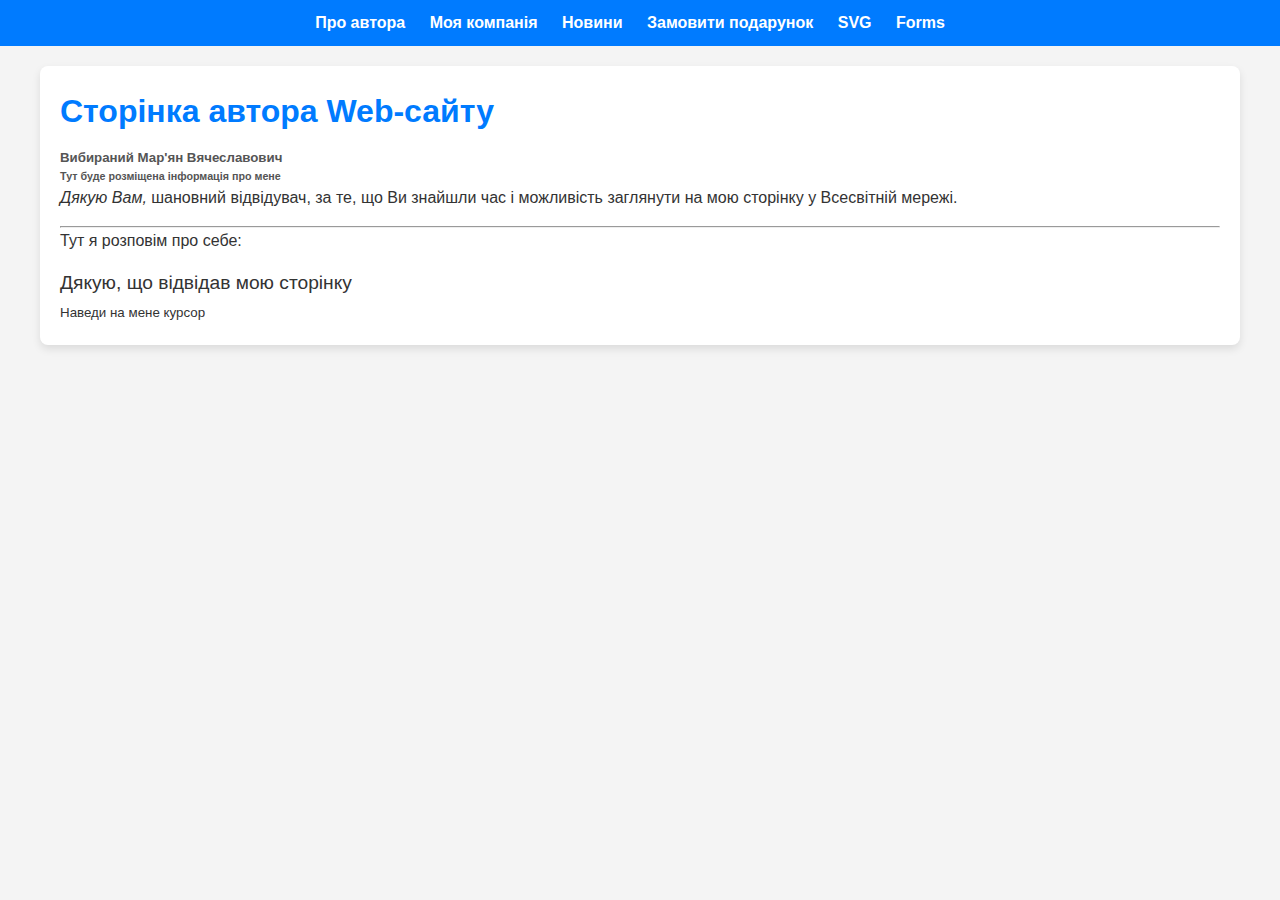
==== index.html @ 959e3845 "lr7" ====
<!DOCTYPE html>
<html lang="en">

<head>
    <meta name="Author" content="Вибираний Мар'ян Вячеславович">
    <meta name="Description" content="Сторінка автора">
    <meta charset="UTF-8">
    <meta http-equiv="X-UA-Compatible" content="IE=edge">
    <meta name="viewport" content="width=device-width, initial-scale=1.0">
    <link title="стилі" rel="stylesheet" href="css/mycss.css">
    <title>Web Lab # 1</title>
</head>

<body onload="loaded()" onoffline="offline()" onresize="size()">
    <header>
        <nav class="navbar">
            <a href="index.html">Про автора</a>
            <a href="company.html">Моя компанія</a>
            <a href="news.html">Новини</a>
            <a href="form.html">Замовити подарунок</a>
            <a href="svg.html">SVG</a>
            <a href="forms.html">Forms</a>
        </nav>
    </header>
    <main>
        <div class="container">
            <div class="main-content">
                <h1 id="title" title="Заголовок сторінки" lang="uk">Сторінка автора Web-сайту</h1>
                <h5 title="Ім'я автора">Вибираний Мар'ян Вячеславович</h5>
                <h6 class="subtitle" lang="uk">Тут буде розміщена інформація про мене</h6>
                <p id="content" title="Про автора">
                    <i id="TH" title="Подяка">Дякую Вам,</i> шановний відвідувач, за те, що
                    Ви знайшли час і можливість заглянути на мою сторінку у Всесвітній мережі.
                </p>
                <hr>
                <p id="content" title="Про автора" onclick="dropList()">
                    Тут я розповім про себе:
                </p>
                <ul class="dropList" title="Про автора" style="display: none;">
                    <li>Навчаюся в ЧНУ на 2 курсі.</li>
                    <li>Колекціоную масштабні моделі.</li>
                    <li>Заходите на мою сторінку частіше!</li>
                </ul>
                <big class="big-text">Дякую, що відвідав мою сторінку <br></big>
                <small title="Дякую за відвідування сайту">Наведи на мене курсор</small>
                <br>
            </div>
        </div>
    </main>

<script src="js/script.js"></script>
</body>

</html>
---- css/mycss.css ----
/* Стилі для загального вигляду */
* {
  margin: 0;
  padding: 0;
  box-sizing: border-box;
}

body {
  font-family: 'Arial', sans-serif;
  background-color: #f4f4f4;
  color: #333;
  line-height: 1.6;
}

a {
  text-decoration: none;
  color: #333;
  margin-right: 20px;
}

a:hover {
  color: #e2e2e2;
}

header {
  background-color: #007bff;
  color: #fff;
  padding: 10px 0;
  text-align: center;
}

header a {
  color: #fff;
  font-weight: bold;
}

header a:hover {
  text-decoration: underline;
}

main {
  max-width: 1200px;
  margin: 20px auto;
  padding: 20px;
  background-color: #fff;
  border-radius: 8px;
  box-shadow: 0 4px 8px rgba(0, 0, 0, 0.1);
}

.container {
  display: flex;
  flex-direction: column;
  gap: 20px;
}

h1,
h2 {
  color: #007bff;
  margin-bottom: 10px;
}

h5,
h6 {
  color: #555;
}

p {
  margin-bottom: 15px;
}

/* Стилі для сторінки новин */
#news-content {
  display: flex;
  flex-wrap: wrap;
  gap: 20px;
}

.news {
  width: calc(50% - 20px);
  background-color: #f9f9f9;
  padding: 15px;
  border-radius: 8px;
  box-shadow: 0 2px 5px rgba(0, 0, 0, 0.1);
  text-align: center;
}

.news img {
  max-width: 100%;
  border-radius: 5px;
  margin-bottom: 10px;
}

.news-title {
  font-weight: bold;
  color: #007bff;
  display: block;
  margin-bottom: 5px;
}

.del-price {
  color: #999;
  font-size: 0.9rem;
}

.ul-list {
  margin-left: 20px;
}

footer {
  text-align: center;
  padding: 10px;
  background-color: #007bff;
  color: #fff;
  margin-top: 20px;
}

/* Стилі для сторінки компанії */
blockquote {
  font-style: italic;
  border-left: 5px solid #007bff;
  padding-left: 10px;
  margin-bottom: 20px;
}

ol {
  padding-left: 20px;
}

li {
  margin-bottom: 10px;
}

img {
  max-width: 100%;
  border-radius: 8px;
  margin-bottom: 20px;
}

address {
  font-style: normal;
  color: #333;
}

.advantages {
  margin-left: 20px;
}

#dounload_button {
  background-color: #007bff;
  color: white;
  border-radius: 100px;
  padding: 10px;
}

dt {
  font-weight: 600;
}

dd {
  margin-left: 20px;
  margin-bottom: 10px;
}



table {
  width: 100%;
  border-collapse: collapse;
  border: 2px solid rgb(140 140 140);
  margin-top: 40px;
}

caption {
  caption-side: bottom;
  padding: 10px;
  font-weight: bold;
}

thead,
tfoot {
  background-color: rgb(228 240 245);
}

th,
td {
  border: 1px solid rgb(160 160 160);
  padding: 8px 10px;
}



/* Стилі для форми */
.form-container {

  align-items: center;
  justify-content: center;
}

legend {
  margin-top: 10px;
  margin-bottom: 20px;
}




form {
  display: flex;
  gap: 20px;
  flex-direction: column;
  align-items: center;
}



input,
textarea,
select {
  width: 300px;
  height: 30px;
  border: 1px solid gray;
  border-radius: 5px;
  padding-left: 10px;
}

textarea {
  width: 300px;
  height: 150px;
  resize: none;
}

button {
  width: 300px;
  height: 30px;
}

.buttons>input {
  width: 200px;
}

/* pop-up */
#modal-background {
  background-color: rgba(0, 0, 0, 0.5);
  position: fixed;
  top: 0;
  left: 0;
  z-index: 1;
  height: 100%;
  width: 100%;
  display: none;
  animation-name: slideFade;
  animation-duration: 0.5s;
}

#modal-background.opened {
  display: block;
}

.show-popup {
  width: 500px;
  border: none;
  margin-top: 20px;
}

#modal {
  background-color: white;
  position: absolute;
  top: 50%;
  left: 50%;
  width: 700px;
  height: 500px;
  transform: translate(-50%, -50%);
  border-radius: 20px;
  display: flex;
  flex-direction: column;
  align-items: center;
  padding: 100px 50px;
  animation-name: slideUp;
  animation-duration: 0.5s;
}

.close {
  position: absolute;
  right: 20px;
  top: 15px;
  font-size: 24px;
  cursor: pointer;
}

@keyframes slideUp {
  from {
    opacity: 0;
    top: -300px;
  }

  to {
    opacity: 1;
    top: 50%;
  }
}

@keyframes slideFade {
  from {
    background-color: rgba(0, 0, 0, 0);
  }

  to {
    background-color: rgba(0, 0, 0, 0.5);
  }
}
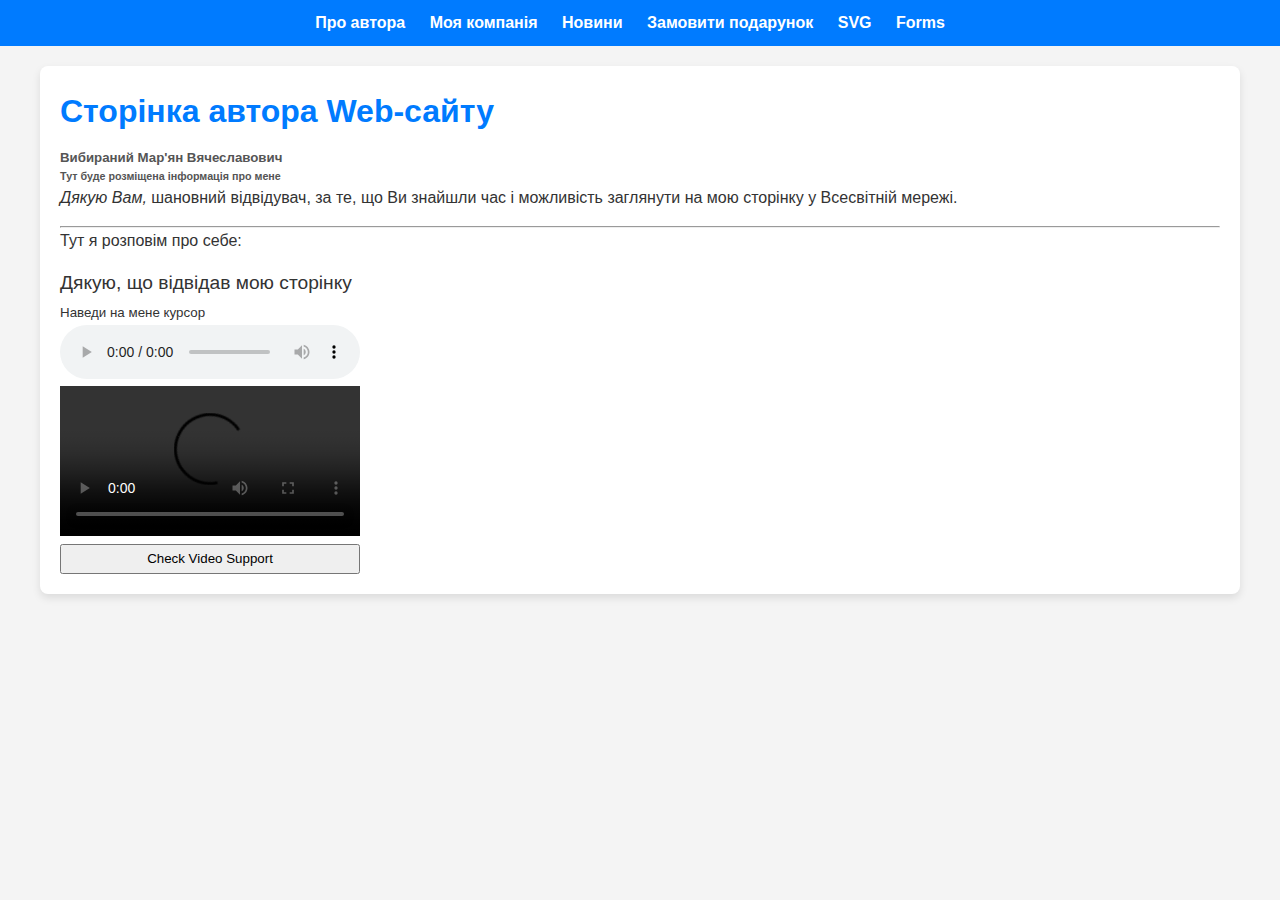
==== commit 6a5a9e81: "лр9" ====
--- a/index.html
+++ b/index.html
@@ -11,7 +11,7 @@
     <title>Web Lab # 1</title>
 </head>
 
-<body onload="loaded()" onoffline="offline()" onresize="size()">
+<body><!--  onload="loaded()" onoffline="offline()" onresize="size()" -->
     <header>
         <nav class="navbar">
             <a href="index.html">Про автора</a>
@@ -46,9 +46,24 @@
                 <br>
             </div>
         </div>
+
+
+        <div class="audio-video-block">
+            <audio id="myAudio" controls>
+                <source src="media/music.mp3" type="audio/mpeg">
+            </audio>
+            <br>
+            <video id="myVideo" controls>
+                <source src="media/video.mp4" type="video/mp4">
+            </video>
+        </div>
+        <div id="checkVideoResult"></div>
+        <button onclick="checkVideo()">Check Video Support</button>
+
     </main>
 
-<script src="js/script.js"></script>
+    <!-- <script src="js/script.js"></script> -->
+    <script src="js/media.js"></script>
 </body>
 
-</html>
+</html>